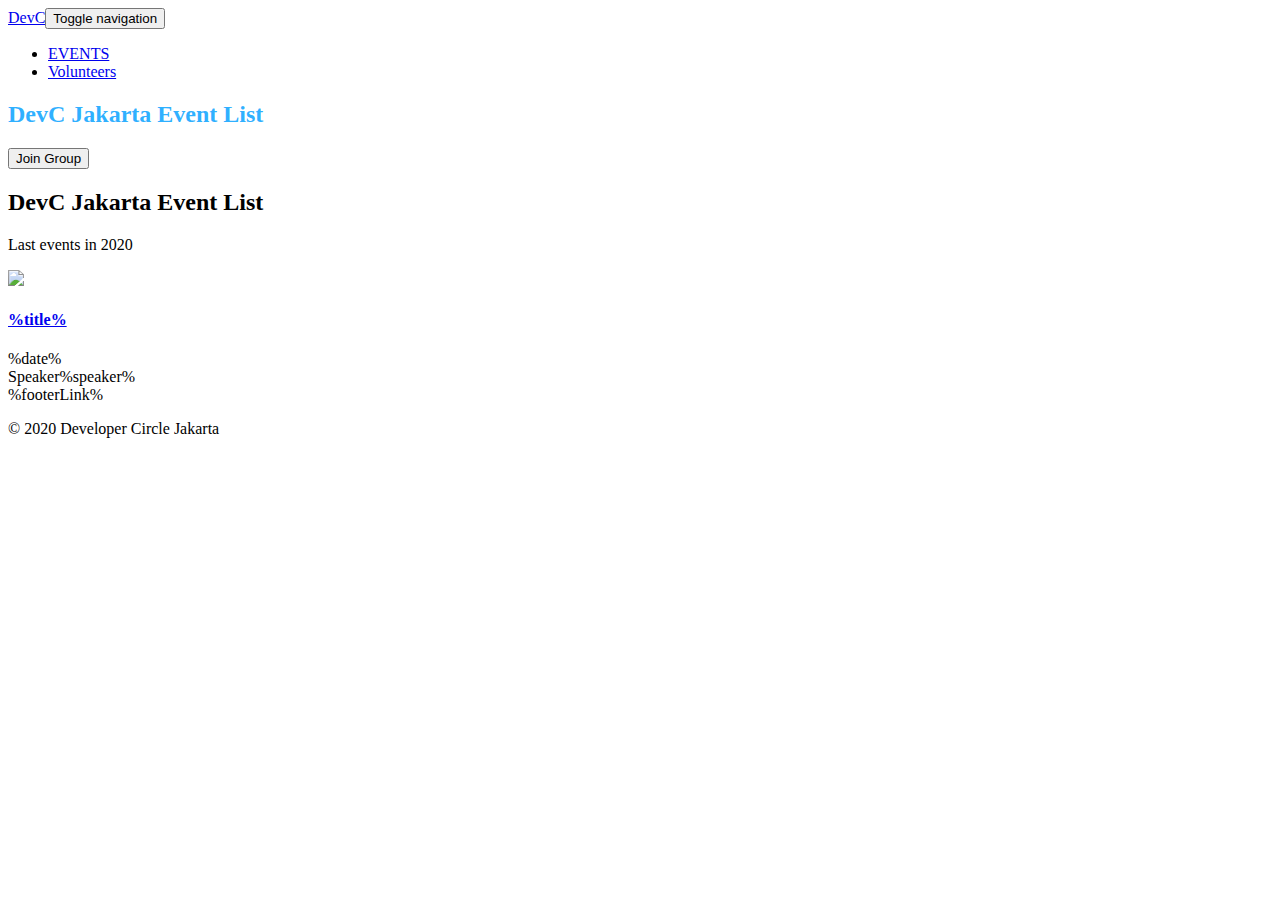
==== index.html @ 9f73f9d0 "change head wording" ====
<!DOCTYPE html>
<html>

<head>
    <meta charset="utf-8">
    <meta name="viewport" content="width=device-width, initial-scale=1.0, shrink-to-fit=no">
    <title>Home - DevC</title>
    <meta name="description" content="Developer Circle Jakarta by Facebook">
    <link rel="stylesheet" href="assets/bootstrap/css/bootstrap.min.css?h=91b2cb34f2cad76a64eefac37b36cd54">
    <link rel="stylesheet" href="https://fonts.googleapis.com/css?family=Montserrat:400,400i,700,700i,600,600i">
    <link rel="stylesheet" href="assets/fonts/simple-line-icons.min.css?h=2c0fc24b3d3038317dc51c05339856d0">
    <link rel="stylesheet" href="https://cdnjs.cloudflare.com/ajax/libs/baguettebox.js/1.10.0/baguetteBox.min.css">
    <link rel="stylesheet" href="assets/css/smoothproducts.css?h=38a515b6b30123300b3619cce6411cec">
    <link rel="stylesheet" href="assets/css/styles.css?h=92fa4ea2122b0f5b418a833df424e96e">
</head>

<body>
    <nav class="navbar navbar-light navbar-expand-lg fixed-top bg-white clean-navbar">
        <div class="container"><a class="navbar-brand logo" href="/">DevC</a><button data-toggle="collapse" class="navbar-toggler" data-target="#navcol-1"><span class="sr-only">Toggle navigation</span><span class="navbar-toggler-icon"></span></button>
            <div class="collapse navbar-collapse"
                id="navcol-1">
                <ul class="nav navbar-nav ml-auto">
                    <li class="nav-item" role="presentation"><a class="nav-link active" href="/">EVENTS</a></li>
                    <li class="nav-item" role="presentation"><a class="nav-link" href="volunteers.html">Volunteers</a></li>
                </ul>
            </div>
        </div>
    </nav>
    <main class="page landing-page">
        <section class="clean-block clean-hero" style="background-image: url(&quot;assets/img/tech/background02.jpg?h=04eb689f95e1682d115c474b9d546cfc&quot;);color: rgba(9, 162, 255, 0.85);">
            <div class="text">
                <h2>DevC Jakarta Event List</h2><a href="https://web.facebook.com/groups/devcjakarta"><button class="btn btn-outline-light btn-lg" type="button">Join Group</button></a></div>
        </section>
        <section class="clean-block about-us last-event">
            <div class="container">
                <div class="block-heading">
                    <h2 class="text-info">DevC Jakarta Event List</h2>
                    <p>Last events in 2020</p>
                </div>
                <div class="row justify-content-center">
                    <div class="col-sm-6 col-lg-4 col-xl-3 event-card" id="card-template">
                        <div class="card clean-card"><img class="card-img-top w-100 d-block" src="%image%">
                            <div class="card-body info">
                                <a class="card-link" href="%url%">
                                    <h4>%title%</h4>
                                </a><span class="date">      %date%</span>
                                <div class="card-text speaker"><span>Speaker</span><span>%speaker%</span></div>
                                <div class="icons"><span>%footerLink%</span></div>
                            </div>
                        </div>
                    </div>
                </div>
            </div>
        </section>
    </main>
    <footer class="page-footer dark">
        <div class="footer-copyright">
            <p>© 2020 Developer Circle Jakarta</p>
        </div>
    </footer>
    <script src="assets/js/jquery.min.js?h=83e266cb1712b47c265f77a8f9e18451"></script>
    <script src="assets/bootstrap/js/bootstrap.min.js?h=7c038681746a729e2fff9520a575e78c"></script>
    <script src="https://cdnjs.cloudflare.com/ajax/libs/baguettebox.js/1.10.0/baguetteBox.min.js"></script>
    <script src="assets/js/smoothproducts.min.js?h=975b2635c9a06eae9f47d6cae8158a12"></script>
    <script src="assets/js/theme.js?h=417b03f5f0a4f9f27f8c248f532eb5af"></script>
    <script src="assets/js/events.js?h=a92460792247f4eafaa683b3179bc3f0"></script>
    <script src="assets/js/global.js?h=9dfa418d969e52490ce955ffdca7544e"></script>
</body>

</html>
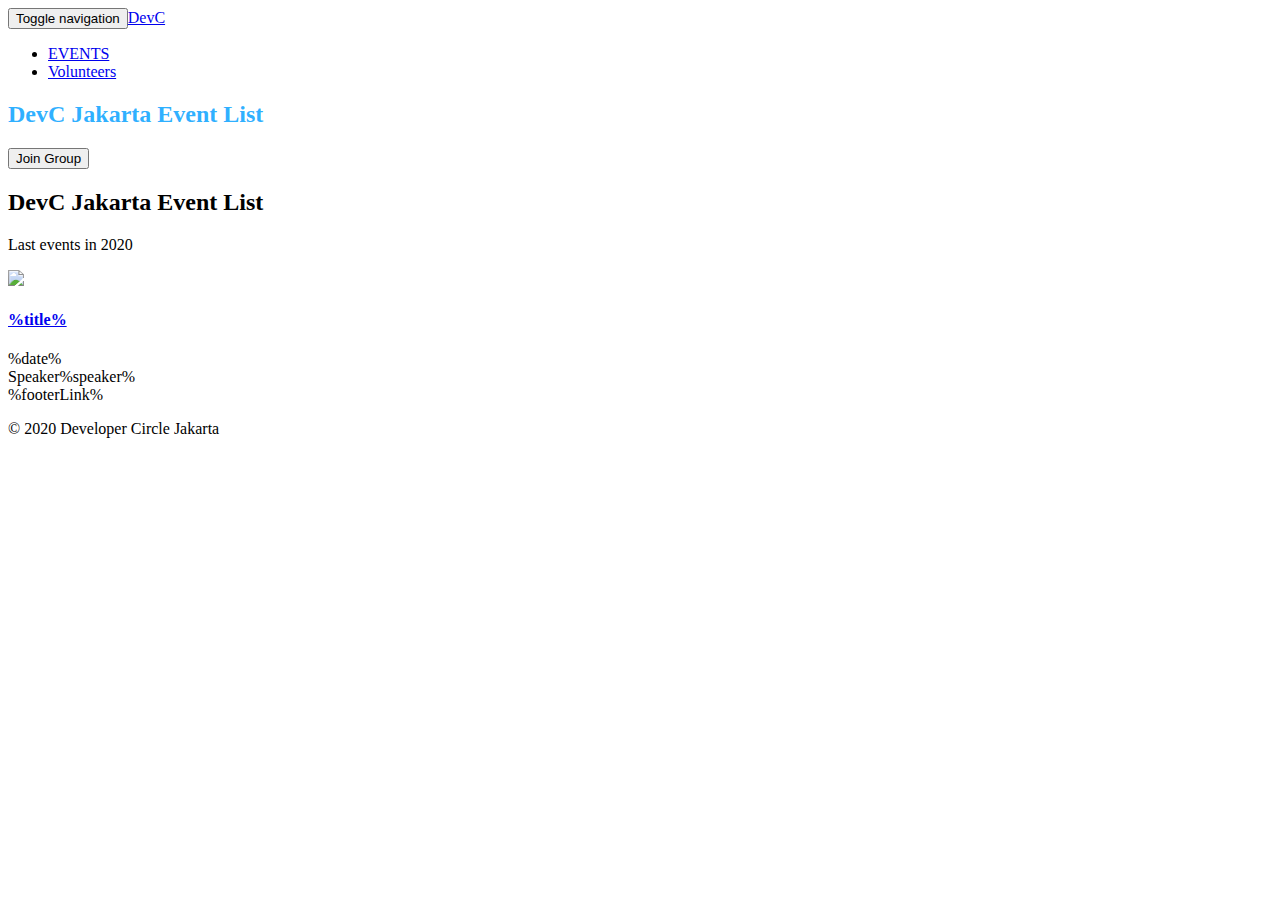
==== commit fe39c19f: "change header menu justification" ====
--- a/index.html
+++ b/index.html
@@ -6,7 +6,7 @@
     <meta name="viewport" content="width=device-width, initial-scale=1.0, shrink-to-fit=no">
     <title>Home - DevC</title>
     <meta name="description" content="Developer Circle Jakarta by Facebook">
-    <link rel="stylesheet" href="assets/bootstrap/css/bootstrap.min.css?h=91b2cb34f2cad76a64eefac37b36cd54">
+    <link rel="stylesheet" href="assets/bootstrap/css/bootstrap.min.css?h=6fd23a3e1e7ad46833ed6ca450de6733">
     <link rel="stylesheet" href="https://fonts.googleapis.com/css?family=Montserrat:400,400i,700,700i,600,600i">
     <link rel="stylesheet" href="assets/fonts/simple-line-icons.min.css?h=2c0fc24b3d3038317dc51c05339856d0">
     <link rel="stylesheet" href="https://cdnjs.cloudflare.com/ajax/libs/baguettebox.js/1.10.0/baguetteBox.min.css">
@@ -16,7 +16,7 @@
 
 <body>
     <nav class="navbar navbar-light navbar-expand-lg fixed-top bg-white clean-navbar">
-        <div class="container"><a class="navbar-brand logo" href="/">DevC</a><button data-toggle="collapse" class="navbar-toggler" data-target="#navcol-1"><span class="sr-only">Toggle navigation</span><span class="navbar-toggler-icon"></span></button>
+        <div class="container"><button data-toggle="collapse" class="navbar-toggler" data-target="#navcol-1"><span class="sr-only">Toggle navigation</span><span class="navbar-toggler-icon"></span></button><a class="navbar-brand logo" href="/">DevC</a>
             <div class="collapse navbar-collapse"
                 id="navcol-1">
                 <ul class="nav navbar-nav ml-auto">
